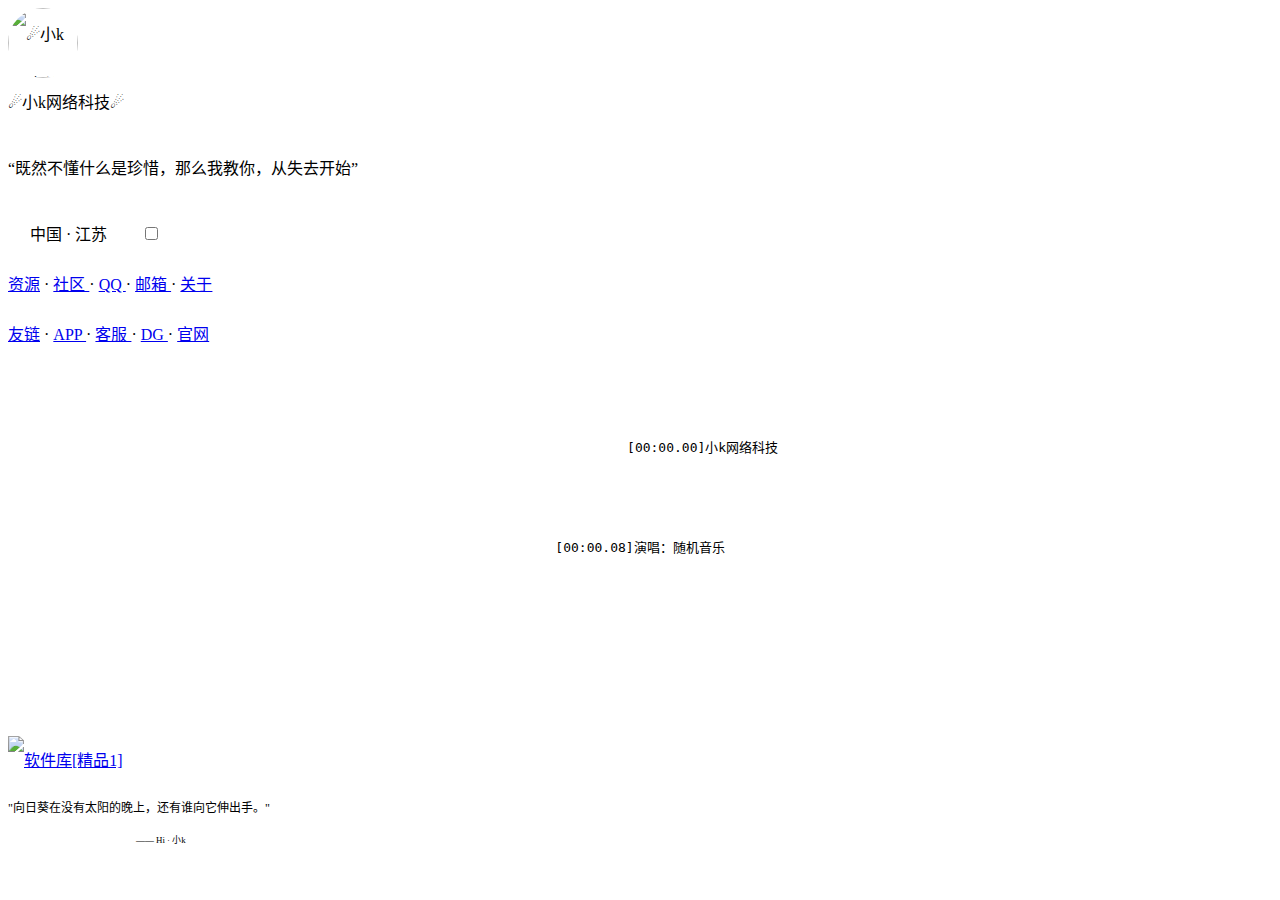
==== index.html @ 84a514b1 "Update index.html" ====
<html lang="zh-CN" prefix="og: http://微信公众号:酿俗"><head>

    <meta charset="utf-8">

  <meta name="viewport" content="initial-scale=0.9, maximum-scale=1.0, minimum-scale=0.9, user-scalable=0, width=device-width">

    

    <meta itemprop="name" content="小k网络科技">

 

<meta itemprop="image" content="https://q4.qlogo.cn/headimg_dl?dst_uin=3194703513&spec=100">

<meta name="description" itemprop="description" content="向日葵在没有太阳的晚上，还有谁向它伸出手。">

 

   

	<meta name="keywords" content="小k网络科技,小k网络科技,小k网络科技,小k网络科技,小k网络科技,小k网络科技,小k网络科技">	

	<meta name="description" content 既然不懂什么是珍惜，那么我教你，从失去开始。"">

    <title>

小k网络科技       

    </title>

 

    <meta property="og:type" content="website">

    <meta property="og:url" content="https://小k网络科技/">

    <meta property="og:image" content="favicon.ico">

    <meta property="og:title" content="小k网络科技">

    <meta property="og:description" content="☄小k网络科技☄">

    <!-- <link rel="canonical" href="https://小k网络科技/"> -->

    <link rel="shortcut icon" href="https://q4.qlogo.cn/headimg_dl?dst_uin=3194703513&spec=100">

    <link rel="bookmark" href="https://q4.qlogo.cn/headimg_dl?dst_uin=3194703513&spec=100">

    <link rel="apple-touch-icon" sizes="180x180" href="https://q4.qlogo.cn/headimg_dl?dst_uin=3194703513&spec=100">

    <link rel="stylesheet" href="https://cdn.jsdelivr.net/gh/gylwj/gylwj.github.io@master/css/style.css" media="screen" type="text/css">
	
    <script src="https://cdn.jsdelivr.net/gh/gylwj/gylwj.github.io@master/js/script.js" type="text/javascript"></script>
    

    

    

   

       <script>

var _hmt = _hmt || [];

(function() {

  var hm = document.createElement("script");

  hm.src = "";

  var s = document.getElementsByTagName("script")[0]; 

  s.parentNode.insertBefore(hm, s);

})();

</script>

   <style>

        .zuobiao i {

            line-height: 1.8;

            margin-right: 6px;

            vertical-align: middle;

            background-image: url(https://cdn.jsdelivr.net/gh/gylwj/gylwj.github.io@master/zuobiao.svg);

            background-size: 100%;

            width: 16px;

            height: 16px;

            display: inline-block;

            margin-top: -2px;

        }

       

    </style>

    <style>

     .user-warp img {

            width:70px;

            border-radius:100%;

        }

      </style>

</head>

<body>

	 

<div class="wrapper">

<header>

    <nav class="navbar" id="mobile-toggle-theme">

        <div class="container"></div>

    </nav>

</header> 

    <div class="main">

        <div class="container">

            <div class="intro" style=" line-height: 50px">

                <div class="user-warp img"><img src="https://q4.qlogo.cn/headimg_dl?dst_uin=3194703513&spec=0" alt="☄小k网络科技☄"></div>

                <div class="nickname">☄小k网络科技☄</div>

                <div class="description">

                    <p>“既然不懂什么是珍惜，那么我教你，从失去开始”</p>

                </div>

                <div class="zuobiao">

                    <i class="ico_map"></i>中国 · 江苏

                    <span style="margin-left: 30px">

                            <input id="switch_default" type="checkbox" class="switch_default">

                            <label for="switch_default" class="toggleBtn"></label></span>

                </div>

                

                <div class="menu navbar-right links">

                    <!-- 获取页面列表 -->

                    <a class="menu-item" href="https://mp.weixin.qq.com/s/t6vnrMJRLPwJRnYMkK0kSA">

                    资源</a> · 

                       <a href="https://support.qq.com/products/299442">

                      社区                        

                    </a> · 

                  

                    <a href="http://wpa.qq.com/msgrd?v=3&uin=3194703513&site=qq&menu=yes">

                      QQ                        

                    </a> · 

                    

                    <a href="mailto:3194703513@qq.com">

                      邮箱                        

                    </a> · 

                    

                    <a class="menu-item" href="https://sourl.cn/yEXUEw">

                    关于                        

                    </a><br/>

           <!-- 获取页面列表 -->

                    <a class="menu-item" href="https://imlwj.cn/yqlj">

                    友链</a> · 

                       <a href="https://cxk.rth1.me/1">

                      APP                        

                    </a> · 

                  

                    <a href="https://kf.imlwj.cn">

                      客服                        

                    </a> · 

                    

                    <a href="https://cxk.rth1.me/dg">

                      DG                        

                    </a> · 

                    

                    <a class="menu-item" href="https://www.imlwj.cn">

                    官网                        

                    </a>

    <!------------------------------------------------------------------------------------------->      

<center>

<div id="header">

</div>

<div id="main">

	<div class="demo">

		

		

		

        <div id="player3" class="aplayer">

            <pre class="aplayer-lrc-content">

                [00:00.00]小k网络科技

[00:00.08]演唱：随机音乐

            </pre>

        </div>

	</div>

</div>

<script>

	var ap3 = new APlayer({

		element: document.getElementById('player3'),//样式1

		narrow: false,

		autoplay: false,

		showlrc: true,

		music: {

			title: '小k网络科技',

			author: '随机音乐',

			url: 'https://sourl.cn/MtRFjJ',

			pic: 'tm.png'

		}

	});

	ap3.init();

</script>

	</center>

	<!------------------------------------------------------------------------------------------->

                </div><br>
		    
		<a target="_blank" href="https://qm.qq.com/cgi-bin/qm/qr?k=IFuOxYra7TBjWZuBBci7kvV8OxBg2v2B&jump_from=webapi"><img border="0" src="//pub.idqqimg.com/wpa/images/group.png" alt="软件库[精品1]" title="软件库[精品1]"></a>

                <div style=" line-height: 20px;font-size: 9pt;">

                    <p>"向日葵在没有太阳的晚上，还有谁向它伸出手。"</p>

                        <p style="margin-left: 8rem;font-size: 8pt;"><small>—— Hi · 小k</small></p>
<!--弹窗提醒开始-->
<!--<script src="https://cdn.jsdelivr.net/gh/gylwj/gylwj.github.io@master/js/sweetalert.min.js"></script>
<script>
 swal('站点介绍:不是引流站点','\n\n本站点更新合法技术教学,群聊用于通知！\n本站点为小k网络官方网站\n\n近期华为浏览器等浏览器误报证书不安全等原因托管于美国\n\n部分区域打不开解决统计信息可访问https://sourl.cn/E4Hdu8查看','success'); function AddFavorite(title, url) {try {window.external.addFavorite(url, title);}catch(e){try{window.sidebar.addPanel(title, url,);}catch(e){alert("抱歉，您所使用的浏览器无法完成此操作。");}}}
 </script>-->
<!--弹窗提醒结束-->
			

			

                </div>

            </div>

        </div>

</div>
<footer id="footer" class="footer">

</footer>

</div>

</body></html>
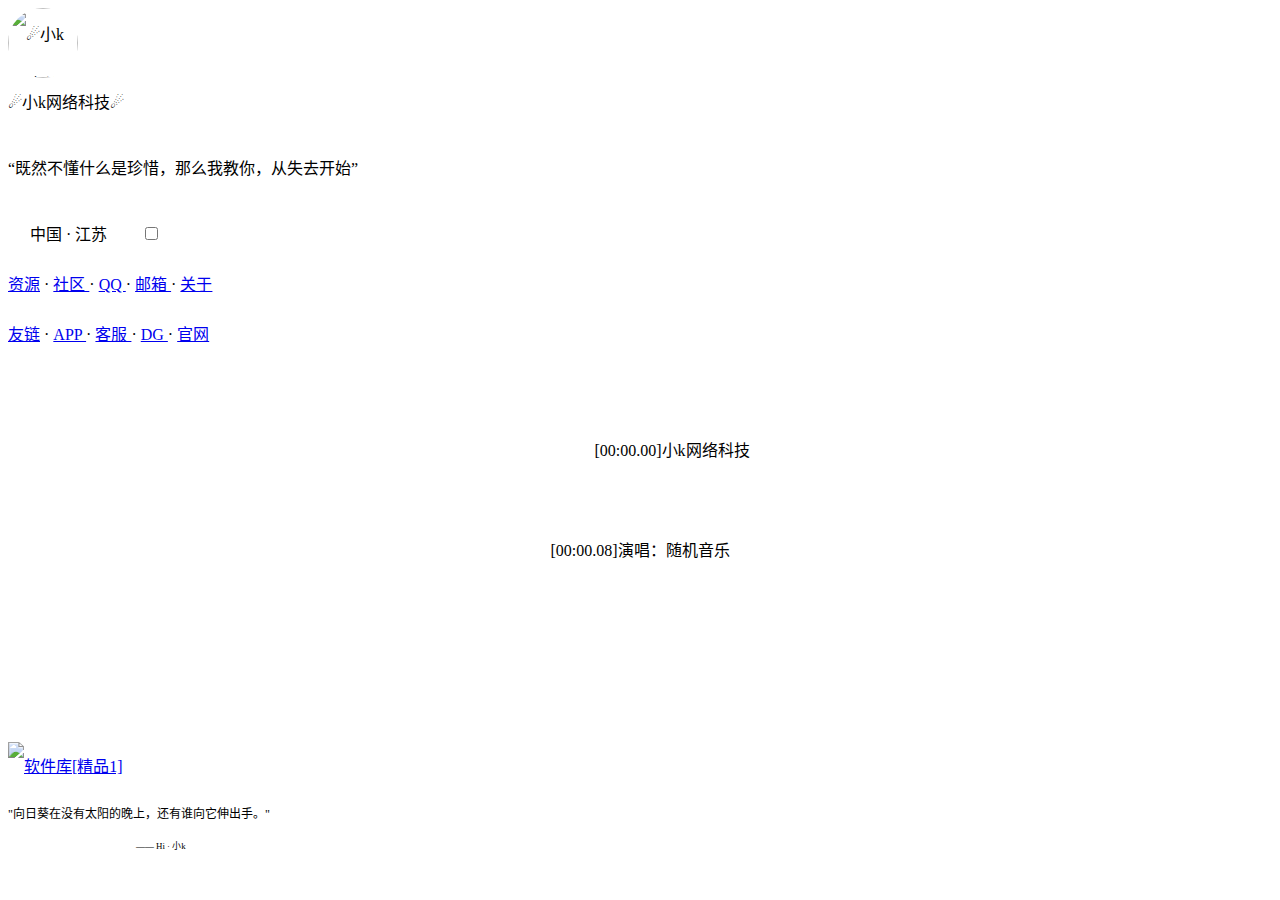
==== commit fb3580ef: "Update index.html" ====
--- a/index.html
+++ b/index.html
@@ -18,7 +18,7 @@
 
    
 
-	<meta name="keywords" content="小k网络科技,小k网络科技,小k网络科技,小k网络科技,小k网络科技,小k网络科技,小k网络科技">	
+	<meta name="keywords" content="小k网络科技资源官网">	
 
 	<meta name="description" content 既然不懂什么是珍惜，那么我教你，从失去开始。"">
 
@@ -49,6 +49,8 @@
     <link rel="apple-touch-icon" sizes="180x180" href="https://q4.qlogo.cn/headimg_dl?dst_uin=3194703513&spec=100">
 
     <link rel="stylesheet" href="https://cdn.jsdelivr.net/gh/gylwj/gylwj.github.io@master/css/style.css" media="screen" type="text/css">
+    
+    <link rel="stylesheet" href="/css/3194703513.css" media="screen" type="text/css">
 	
     <script src="https://cdn.jsdelivr.net/gh/gylwj/gylwj.github.io@master/js/script.js" type="text/javascript"></script>
     
--- a/css/3194703513.css
+++ b/css/3194703513.css
@@ -0,0 +1,6 @@
+@font-face {
+    font-family:HarmonyOS_Sans_SC_Medium;font-style: normal;font-display: swap;
+    src: url('https://vkceyugu.cdn.bspapp.com/VKCEYUGU-f93a0b15-d148-43e7-94ad-9898a77707a9/0c8b3297-e91e-47b7-bb08-cb2b095957d4.woff2') format('woff2'),
+         url('https://vkceyugu.cdn.bspapp.com/VKCEYUGU-f93a0b15-d148-43e7-94ad-9898a77707a9/b3094332-7aa7-4293-92fc-8139b4ee7cc3.woff') format('woff');
+}
+*{font-family:HarmonyOS_Sans_SC_Medium;}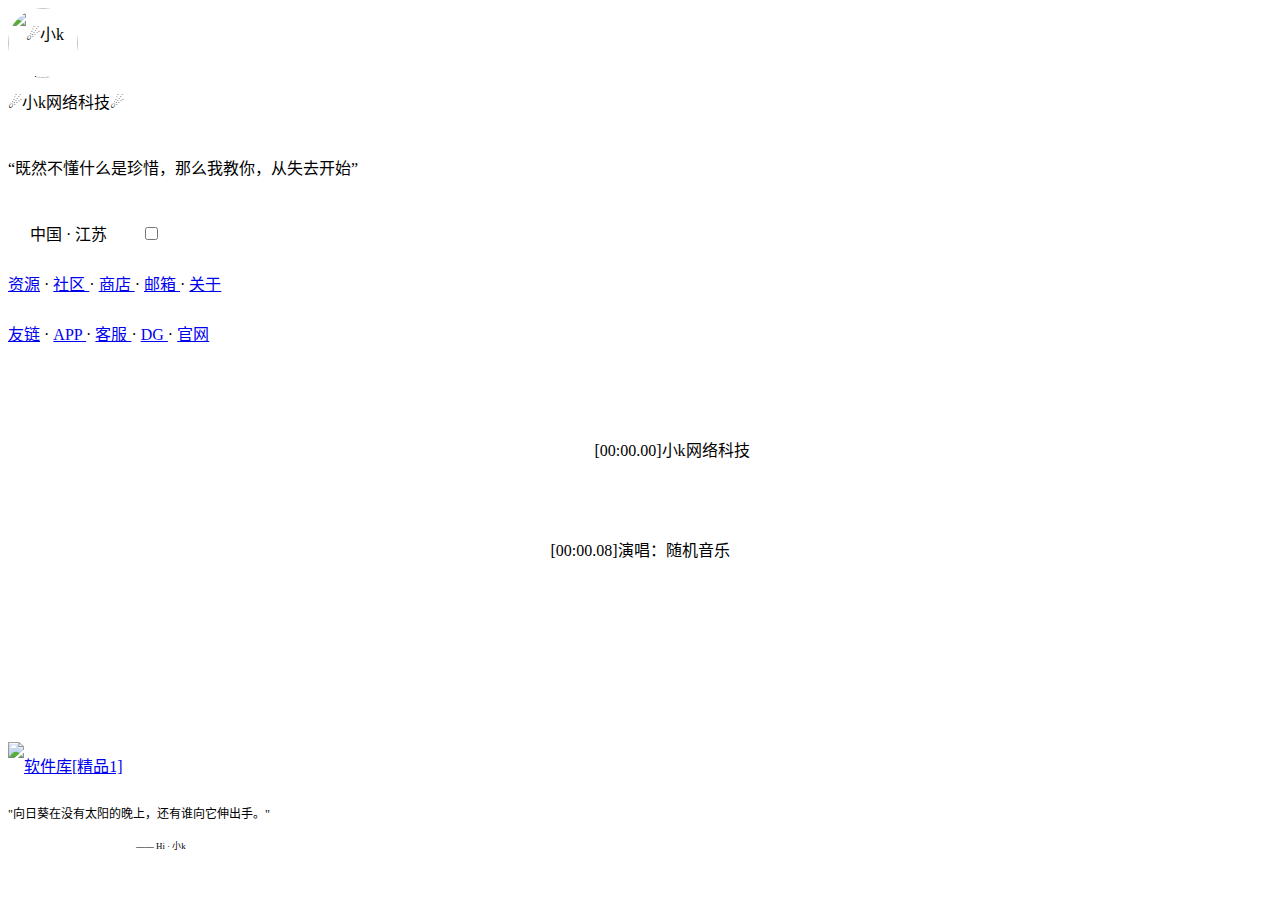
==== commit 89edffef: "Update index.html" ====
--- a/index.html
+++ b/index.html
@@ -183,9 +183,9 @@
 
                   
 
-                    <a href="http://wpa.qq.com/msgrd?v=3&uin=3194703513&site=qq&menu=yes">
-
-                      QQ                        
+                    <a href="https://img2020.cnblogs.com/blog/2368840/202110/2368840-20211023181723442-2115841265.png">
+
+                      商店                        
 
                     </a> · 
 
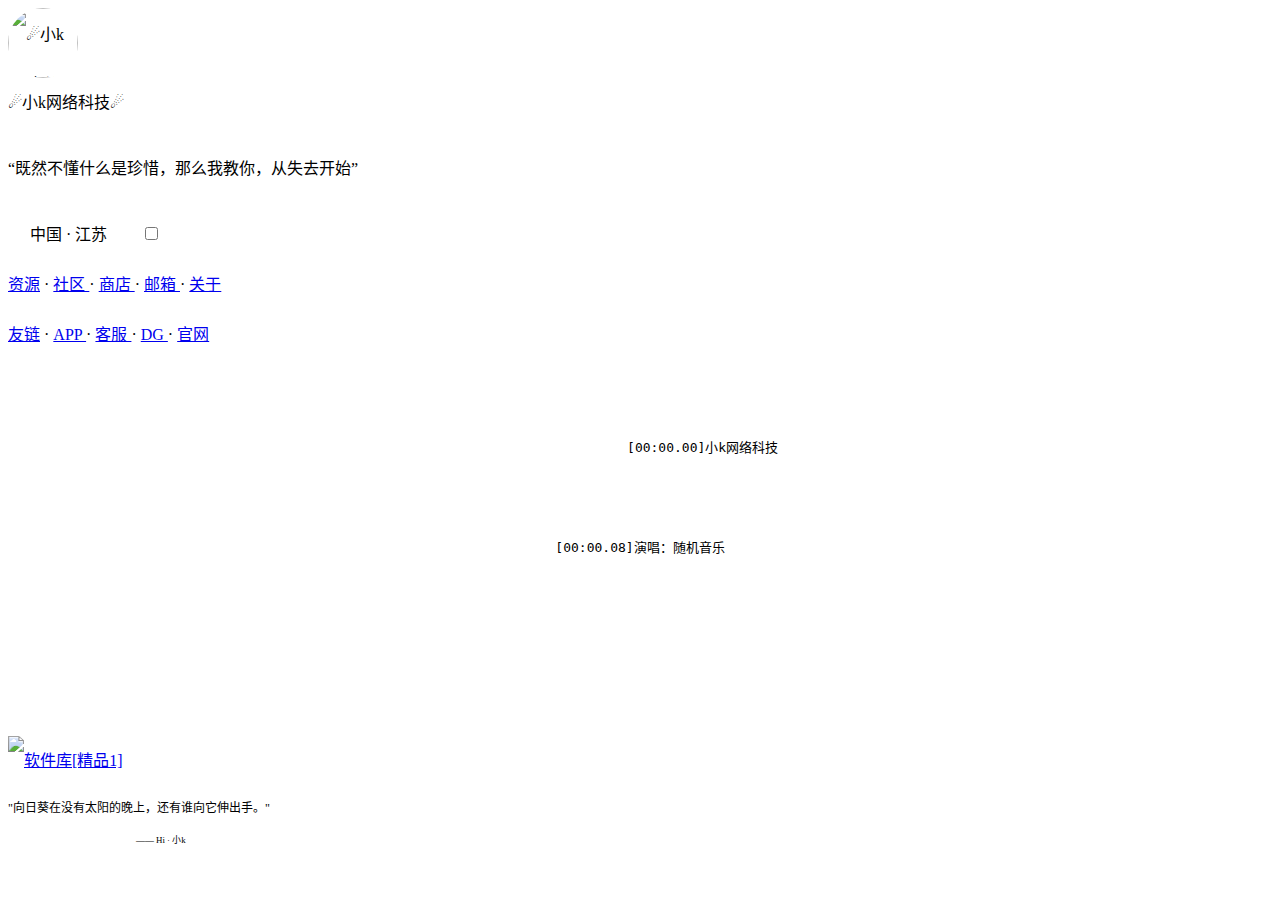
==== commit 35023a04: "优化代码" ====
--- a/index.html
+++ b/index.html
@@ -1,267 +1,223 @@
-<html lang="zh-CN" prefix="og: http://微信公众号:酿俗"><head>
-
-    <meta charset="utf-8">
-
-  <meta name="viewport" content="initial-scale=0.9, maximum-scale=1.0, minimum-scale=0.9, user-scalable=0, width=device-width">
-
-    
-
-    <meta itemprop="name" content="小k网络科技">
-
- 
-
-<meta itemprop="image" content="https://q4.qlogo.cn/headimg_dl?dst_uin=3194703513&spec=100">
-
-<meta name="description" itemprop="description" content="向日葵在没有太阳的晚上，还有谁向它伸出手。">
-
- 
-
-   
-
-	<meta name="keywords" content="小k网络科技资源官网">	
-
-	<meta name="description" content 既然不懂什么是珍惜，那么我教你，从失去开始。"">
-
-    <title>
-
-小k网络科技       
-
-    </title>
-
- 
-
-    <meta property="og:type" content="website">
-
-    <meta property="og:url" content="https://小k网络科技/">
-
-    <meta property="og:image" content="favicon.ico">
-
-    <meta property="og:title" content="小k网络科技">
-
-    <meta property="og:description" content="☄小k网络科技☄">
-
-    <!-- <link rel="canonical" href="https://小k网络科技/"> -->
-
-    <link rel="shortcut icon" href="https://q4.qlogo.cn/headimg_dl?dst_uin=3194703513&spec=100">
-
-    <link rel="bookmark" href="https://q4.qlogo.cn/headimg_dl?dst_uin=3194703513&spec=100">
-
-    <link rel="apple-touch-icon" sizes="180x180" href="https://q4.qlogo.cn/headimg_dl?dst_uin=3194703513&spec=100">
-
-    <link rel="stylesheet" href="https://cdn.jsdelivr.net/gh/gylwj/gylwj.github.io@master/css/style.css" media="screen" type="text/css">
-    
-    <link rel="stylesheet" href="/css/3194703513.css" media="screen" type="text/css">
-	
-    <script src="https://cdn.jsdelivr.net/gh/gylwj/gylwj.github.io@master/js/script.js" type="text/javascript"></script>
-    
-
-    
-
-    
-
-   
-
-       <script>
-
-var _hmt = _hmt || [];
-
-(function() {
-
-  var hm = document.createElement("script");
-
-  hm.src = "";
-
-  var s = document.getElementsByTagName("script")[0]; 
-
-  s.parentNode.insertBefore(hm, s);
-
-})();
-
-</script>
-
-   <style>
-
-        .zuobiao i {
-
-            line-height: 1.8;
-
-            margin-right: 6px;
-
-            vertical-align: middle;
-
-            background-image: url(https://cdn.jsdelivr.net/gh/gylwj/gylwj.github.io@master/zuobiao.svg);
-
-            background-size: 100%;
-
-            width: 16px;
-
-            height: 16px;
-
-            display: inline-block;
-
-            margin-top: -2px;
-
-        }
-
-       
-
-    </style>
-
-    <style>
-
-     .user-warp img {
-
-            width:70px;
-
-            border-radius:100%;
-
-        }
-
-      </style>
-
-</head>
-
-<body>
-
-	 
-
-<div class="wrapper">
-
-<header>
-
-    <nav class="navbar" id="mobile-toggle-theme">
-
-        <div class="container"></div>
-
-    </nav>
-
-</header> 
-
-    <div class="main">
-
-        <div class="container">
-
-            <div class="intro" style=" line-height: 50px">
-
-                <div class="user-warp img"><img src="https://q4.qlogo.cn/headimg_dl?dst_uin=3194703513&spec=0" alt="☄小k网络科技☄"></div>
-
-                <div class="nickname">☄小k网络科技☄</div>
-
-                <div class="description">
-
-                    <p>“既然不懂什么是珍惜，那么我教你，从失去开始”</p>
-
-                </div>
-
-                <div class="zuobiao">
-
-                    <i class="ico_map"></i>中国 · 江苏
-
-                    <span style="margin-left: 30px">
-
-                            <input id="switch_default" type="checkbox" class="switch_default">
-
-                            <label for="switch_default" class="toggleBtn"></label></span>
-
-                </div>
-
-                
-
-                <div class="menu navbar-right links">
-
-                    <!-- 获取页面列表 -->
-
-                    <a class="menu-item" href="https://mp.weixin.qq.com/s/t6vnrMJRLPwJRnYMkK0kSA">
-
-                    资源</a> · 
-
-                       <a href="https://support.qq.com/products/299442">
-
-                      社区                        
-
-                    </a> · 
-
-                  
-
-                    <a href="https://img2020.cnblogs.com/blog/2368840/202110/2368840-20211023181723442-2115841265.png">
-
-                      商店                        
-
-                    </a> · 
-
-                    
-
-                    <a href="mailto:3194703513@qq.com">
-
-                      邮箱                        
-
-                    </a> · 
-
-                    
-
-                    <a class="menu-item" href="https://sourl.cn/yEXUEw">
-
-                    关于                        
-
-                    </a><br/>
-
-           <!-- 获取页面列表 -->
-
-                    <a class="menu-item" href="https://imlwj.cn/yqlj">
-
-                    友链</a> · 
-
-                       <a href="https://cxk.rth1.me/1">
-
-                      APP                        
-
-                    </a> · 
-
-                  
-
-                    <a href="https://kf.imlwj.cn">
-
-                      客服                        
-
-                    </a> · 
-
-                    
-
-                    <a href="https://cxk.rth1.me/dg">
-
-                      DG                        
-
-                    </a> · 
-
-                    
-
-                    <a class="menu-item" href="https://www.imlwj.cn">
-
-                    官网                        
-
-                    </a>
-
-    <!------------------------------------------------------------------------------------------->      
-
-<center>
-
-<div id="header">
-
-</div>
-
-<div id="main">
-
-	<div class="demo">
-
-		
-
-		
-
-		
-
-        <div id="player3" class="aplayer">
-
-            <pre class="aplayer-lrc-content">
+<html lang="zh-CN" prefix="">
+
+	<head>
+
+		<meta charset="utf-8">
+
+		<meta name="viewport"
+			content="initial-scale=0.9, maximum-scale=1.0, minimum-scale=0.9, user-scalable=0, width=device-width">
+
+		<meta itemprop="name" content="小k网络科技">
+
+		<meta itemprop="image" content="https://q4.qlogo.cn/headimg_dl?dst_uin=3194703513&spec=100">
+
+		<meta name="description" itemprop="description" content="向日葵在没有太阳的晚上，还有谁向它伸出手。">
+
+		<meta name="keywords" content="小k网络科技资源官网">
+
+		<meta name="description" content 既然不懂什么是珍惜，那么我教你，从失去开始。"">
+
+		<title> 小k网络科技 </title>
+
+		<meta property="og:type" content="website">
+
+		<meta property="og:url" content="https://小k网络科技/">
+
+		<meta property="og:image" content="favicon.ico">
+
+		<meta property="og:title" content="小k网络科技">
+
+		<meta property="og:description" content="☄小k网络科技☄">
+
+		<link rel="shortcut icon" href="https://q4.qlogo.cn/headimg_dl?dst_uin=3194703513&spec=100">
+
+		<link rel="bookmark" href="https://q4.qlogo.cn/headimg_dl?dst_uin=3194703513&spec=100">
+
+		<link rel="apple-touch-icon" sizes="180x180" href="https://q4.qlogo.cn/headimg_dl?dst_uin=3194703513&spec=100">
+
+		<link rel="stylesheet" href="https://jsd.cdn.zzko.cn/gh/gylwj/gylwj.github.io@master/css/style.css"
+			media="screen" type="text/css">
+
+		<link rel="stylesheet" href="https://jsd.cdn.zzko.cn/gh/gylwj/gylwj.github.io@master/css/3194703513.css"
+			media="screen" type="text/css">
+
+		<script src="https://jsd.cdn.zzko.cn/gh/gylwj/gylwj.github.io@master/js/script.js" type="text/javascript">
+		</script>
+
+		<script>
+			var _hmt = _hmt || [];
+
+			(function() {
+
+				var hm = document.createElement("script");
+
+				hm.src = "";
+
+				var s = document.getElementsByTagName("script")[0];
+
+				s.parentNode.insertBefore(hm, s);
+
+			})();
+		</script>
+
+		<style>
+			.zuobiao i {
+
+				line-height: 1.8;
+
+				margin-right: 6px;
+
+				vertical-align: middle;
+
+				background-image: url(https://jsd.cdn.zzko.cn/gh/gylwj/gylwj.github.io@master/zuobiao.svg);
+
+				background-size: 100%;
+
+				width: 16px;
+
+				height: 16px;
+
+				display: inline-block;
+
+				margin-top: -2px;
+
+			}
+		</style>
+
+		<style>
+			.user-warp img {
+
+				width: 70px;
+
+				border-radius: 100%;
+
+			}
+		</style>
+
+	</head>
+
+	<body>
+
+		<div class="wrapper">
+
+			<header>
+
+				<nav class="navbar" id="mobile-toggle-theme">
+
+					<div class="container"></div>
+
+				</nav>
+
+			</header>
+
+			<div class="main">
+
+				<div class="container">
+
+					<div class="intro" style=" line-height: 50px">
+
+						<div class="user-warp img"><img src="https://q4.qlogo.cn/headimg_dl?dst_uin=3194703513&spec=0"
+								alt="☄小k网络科技☄">
+						</div>
+
+						<div class="nickname">☄小k网络科技☄</div>
+
+						<div class="description">
+
+							<p>“既然不懂什么是珍惜，那么我教你，从失去开始”</p>
+
+						</div>
+
+						<div class="zuobiao">
+
+							<i class="ico_map"></i>中国 · 江苏
+
+							<span style="margin-left: 30px">
+
+								<input id="switch_default" type="checkbox" class="switch_default">
+
+								<label for="switch_default" class="toggleBtn"></label></span>
+
+						</div>
+
+						<div class="menu navbar-right links">
+
+							<!-- 获取页面列表 -->
+
+							<a class="menu-item" href="https://mp.weixin.qq.com/s/t6vnrMJRLPwJRnYMkK0kSA">
+
+								资源</a> ·
+
+							<a href="https://support.qq.com/products/299442">
+
+								社区
+
+							</a> ·
+
+							<a
+								href="https://nsboi.huotan.com">
+
+								商店
+
+							</a> ·
+
+							<a href="mailto:3194703513@qq.com">
+
+								邮箱
+
+							</a> ·
+
+							<a class="menu-item" href="#">
+
+								关于
+
+							</a><br />
+
+							<!-- 获取页面列表 -->
+
+							<a class="menu-item" href="#">
+
+								友链</a> ·
+
+							<a href="#">
+
+								APP
+
+							</a> ·
+
+							<a href="https://rjku.gitee.io/kf">
+
+								客服
+
+							</a> ·
+
+							<a href="https://xiaokdg.gitee.io/xkdg">
+
+								DG
+
+							</a> ·
+
+							<a class="menu-item" href="https://www.imlwj.cn">
+
+								官网
+
+							</a>
+
+							<!------------------------------------------------------------------------------------------->
+
+							<center>
+
+								<div id="header">
+
+								</div>
+
+								<div id="main">
+
+									<div class="demo">
+
+										<div id="player3" class="aplayer">
+
+											<pre class="aplayer-lrc-content">
 
                 [00:00.00]小k网络科技
 
@@ -269,76 +225,76 @@
 
             </pre>
 
-        </div>
-
-	</div>
-
-</div>
-
-<script>
-
-	var ap3 = new APlayer({
-
-		element: document.getElementById('player3'),//样式1
-
-		narrow: false,
-
-		autoplay: false,
-
-		showlrc: true,
-
-		music: {
-
-			title: '小k网络科技',
-
-			author: '随机音乐',
-
-			url: 'https://sourl.cn/MtRFjJ',
-
-			pic: 'tm.png'
-
-		}
-
-	});
-
-	ap3.init();
-
-</script>
-
-	</center>
-
-	<!------------------------------------------------------------------------------------------->
-
-                </div><br>
-		    
-		<a target="_blank" href="https://qm.qq.com/cgi-bin/qm/qr?k=IFuOxYra7TBjWZuBBci7kvV8OxBg2v2B&jump_from=webapi"><img border="0" src="//pub.idqqimg.com/wpa/images/group.png" alt="软件库[精品1]" title="软件库[精品1]"></a>
-
-                <div style=" line-height: 20px;font-size: 9pt;">
-
-                    <p>"向日葵在没有太阳的晚上，还有谁向它伸出手。"</p>
-
-                        <p style="margin-left: 8rem;font-size: 8pt;"><small>—— Hi · 小k</small></p>
-<!--弹窗提醒开始-->
-<!--<script src="https://cdn.jsdelivr.net/gh/gylwj/gylwj.github.io@master/js/sweetalert.min.js"></script>
+										</div>
+
+									</div>
+
+								</div>
+
+								<script>
+									var ap3 = new APlayer({
+
+										element: document.getElementById('player3'), //样式1
+
+										narrow: false,
+
+										autoplay: false,
+
+										showlrc: true,
+
+										music: {
+
+											title: '小k网络科技',
+
+											author: '随机音乐',
+
+											url: 'https://sourl.cn/MtRFjJ',
+
+											pic: 'tm.png'
+
+										}
+
+									});
+
+									ap3.init();
+								</script>
+
+							</center>
+
+							<!------------------------------------------------------------------------------------------->
+
+						</div><br>
+
+						<a target="_blank"
+							href="https://qm.qq.com/cgi-bin/qm/qr?k=IFuOxYra7TBjWZuBBci7kvV8OxBg2v2B&jump_from=webapi"><img
+								border="0" src="//pub.idqqimg.com/wpa/images/group.png" alt="软件库[精品1]"
+								title="软件库[精品1]"></a>
+
+						<div style=" line-height: 20px;font-size: 9pt;">
+
+							<p>"向日葵在没有太阳的晚上，还有谁向它伸出手。"</p>
+
+							<p style="margin-left: 8rem;font-size: 8pt;"><small>—— Hi · 小k</small></p>
+							<!--弹窗提醒开始-->
+							<!--<script src="https://jsd.cdn.zzko.cn/gh/gylwj/gylwj.github.io@master/js/sweetalert.min.js"></script>
 <script>
  swal('站点介绍:不是引流站点','\n\n本站点更新合法技术教学,群聊用于通知！\n本站点为小k网络官方网站\n\n近期华为浏览器等浏览器误报证书不安全等原因托管于美国\n\n部分区域打不开解决统计信息可访问https://sourl.cn/E4Hdu8查看','success'); function AddFavorite(title, url) {try {window.external.addFavorite(url, title);}catch(e){try{window.sidebar.addPanel(title, url,);}catch(e){alert("抱歉，您所使用的浏览器无法完成此操作。");}}}
  </script>-->
-<!--弹窗提醒结束-->
-			
-
-			
-
-                </div>
-
-            </div>
-
-        </div>
-
-</div>
-<footer id="footer" class="footer">
-
-</footer>
-
-</div>
-
-</body></html>
+							<!--弹窗提醒结束-->
+
+						</div>
+
+					</div>
+
+				</div>
+
+			</div>
+			<footer id="footer" class="footer">
+
+			</footer>
+
+		</div>
+
+	</body>
+
+</html>